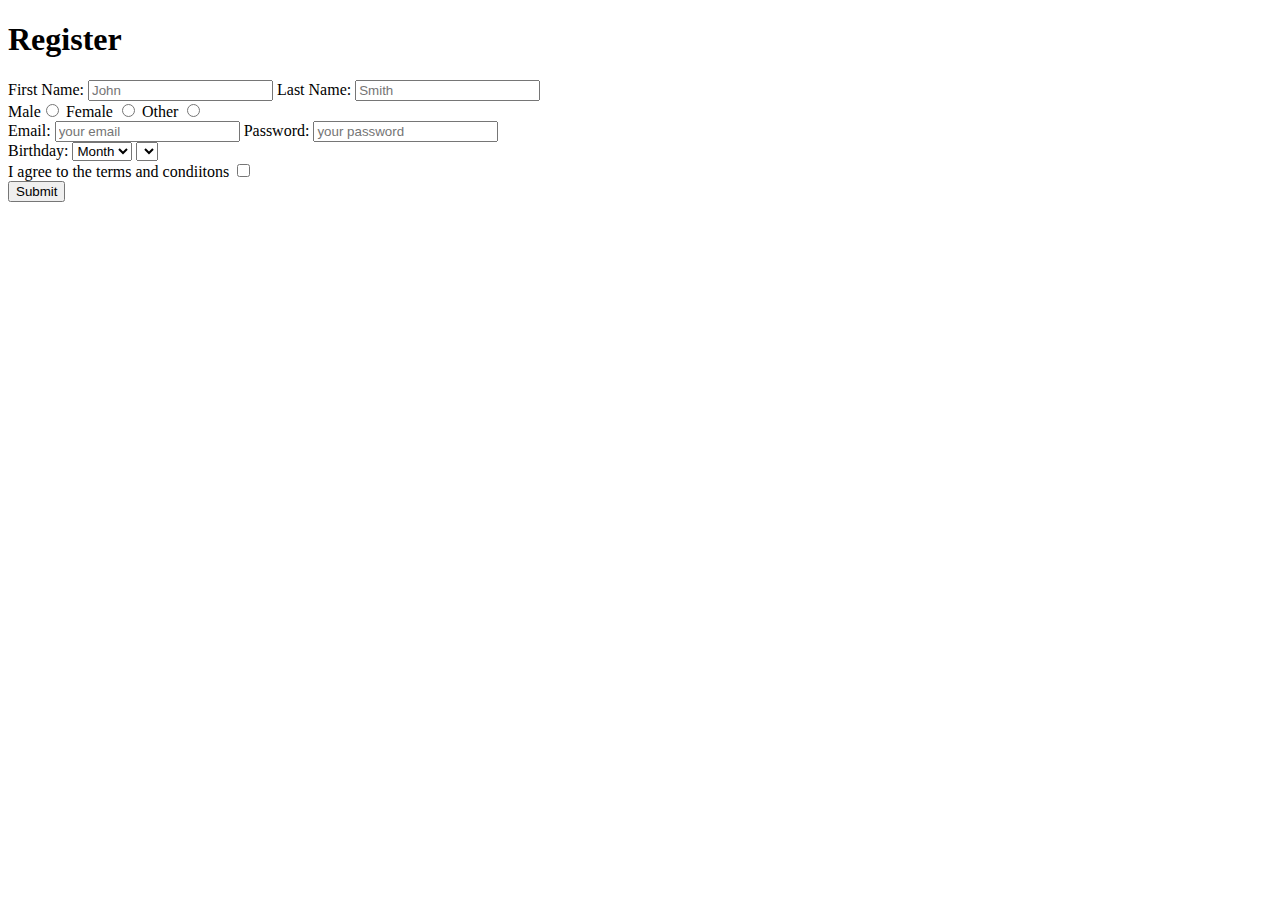
==== firstpage.html @ 170bd58c "first commit" ====
<!DOCTYPE html>
<html>
    <head>
        <title>

        </title>
    </head>
    <body>
        <h1>Register</h1>
        <form action="">
            <div>
            <label>
                First Name:
                <input type="text" placeholder="John" required>
            </label>
            <label>
                Last Name:
                <input type="text" placeholder="Smith" required>
            </label>
            </div>
            <div>
            <label>
                Male<input type="radio" name="gender">
            </label>
            <label>
                Female <input type="radio" name ="gender">
            </label>
            <label>
                Other <input type="radio" name="gender" >
            </label>
            </div>
            <div>
            <label>
                Email: 
                <input type="email" name="Email" placeholder="your email" required>
            </label>
            <label>
                Password:
                <input type="password" name ="pass" placeholder="your password" maxlength="10" minlength="4" required>
            </label>
            <div>
            	<label > Birthday:
            	<select name="Month">
                    <option value=""> Month</option>
            	    <option value = "JAN">Jan</option>
            	    <option></option>
            	    <option></option>
            	</select>
            	<select name="Day">
            
                </select>
                
            	</label>
            </div>
            <div>
                <label for="">I agree to the terms and condiitons
                    <input type="checkbox" name ="OPT">
                </label>
            </div>
            <!-- <select name="" id=""></select> -->
            <input type="submit">

        </form>
    </body>
</html>
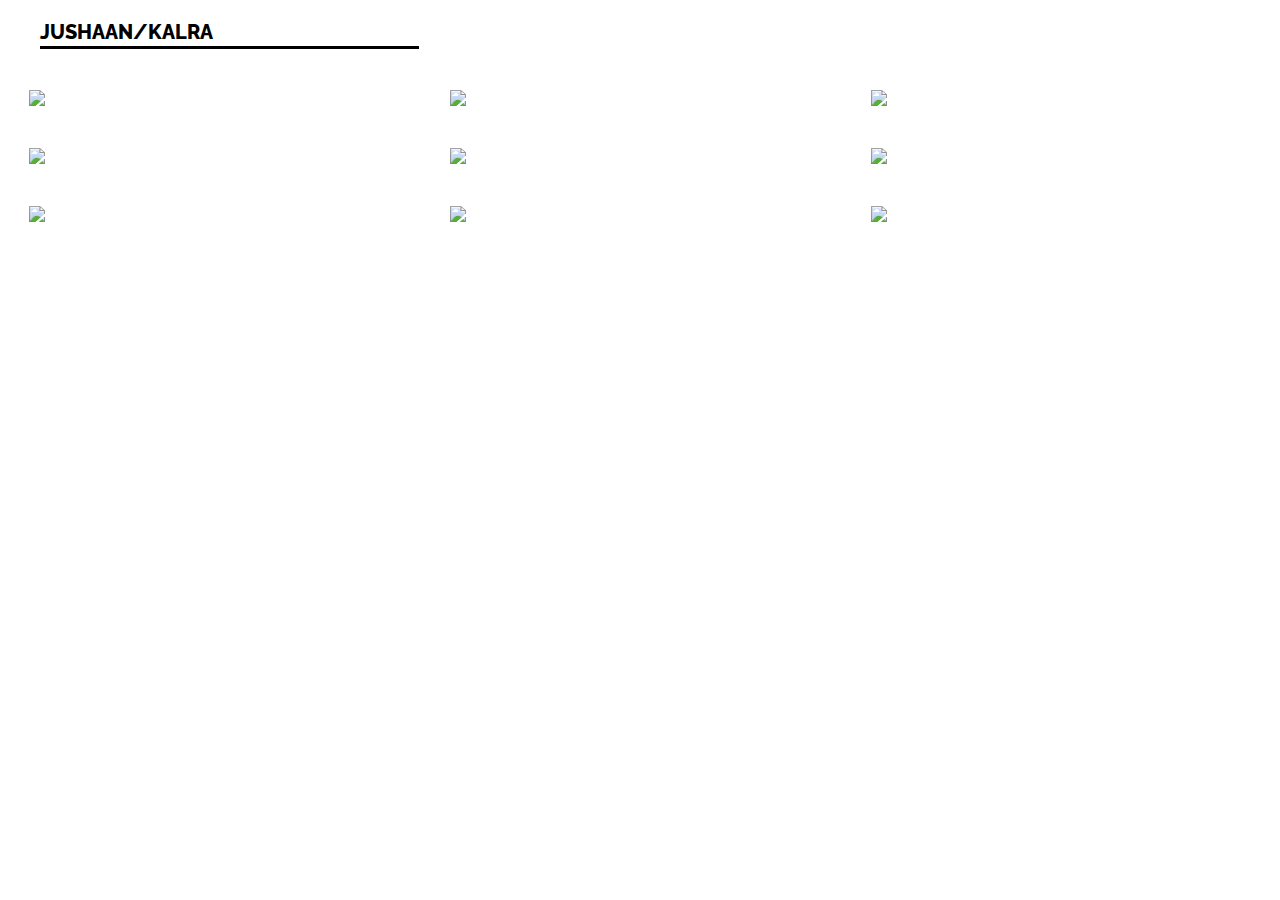
==== commit e7326780: "photo blog" ====
--- a/firstpage.html
+++ b/firstpage.html
@@ -1,65 +1,19 @@
 <!DOCTYPE html>
 <html>
     <head>
-        <title>
-
-        </title>
-    </head>
+        <title>Photo Blog</title>
+        <link rel="stylesheet" type="text/css"href="photos.css">
+        <link href="https://fonts.googleapis.com/css?family=Raleway:400,600&display=swap" rel="stylesheet">    </head>
     <body>
-        <h1>Register</h1>
-        <form action="">
-            <div>
-            <label>
-                First Name:
-                <input type="text" placeholder="John" required>
-            </label>
-            <label>
-                Last Name:
-                <input type="text" placeholder="Smith" required>
-            </label>
-            </div>
-            <div>
-            <label>
-                Male<input type="radio" name="gender">
-            </label>
-            <label>
-                Female <input type="radio" name ="gender">
-            </label>
-            <label>
-                Other <input type="radio" name="gender" >
-            </label>
-            </div>
-            <div>
-            <label>
-                Email: 
-                <input type="email" name="Email" placeholder="your email" required>
-            </label>
-            <label>
-                Password:
-                <input type="password" name ="pass" placeholder="your password" maxlength="10" minlength="4" required>
-            </label>
-            <div>
-            	<label > Birthday:
-            	<select name="Month">
-                    <option value=""> Month</option>
-            	    <option value = "JAN">Jan</option>
-            	    <option></option>
-            	    <option></option>
-            	</select>
-            	<select name="Day">
-            
-                </select>
-                
-            	</label>
-            </div>
-            <div>
-                <label for="">I agree to the terms and condiitons
-                    <input type="checkbox" name ="OPT">
-                </label>
-            </div>
-            <!-- <select name="" id=""></select> -->
-            <input type="submit">
-
-        </form>
+        <p>Jushaan/Kalra</p>
+        <img src="http://c1.staticflickr.com/9/8450/8026519634_f33f3724ea_b.jpg"> 
+        <img src="http://c2.staticflickr.com/8/7218/7209301894_c99d3a33c2_h.jpg"> 
+        <img src="http://c2.staticflickr.com/8/7231/6947093326_df216540ff_b.jpg"> 
+        <img src="http://c1.staticflickr.com/9/8788/17367410309_78abb9e5b6_b.jpg"> 
+        <img src="http://c2.staticflickr.com/6/5814/20700286354_762c19bd3b_b.jpg"> 
+        <img src="http://c2.staticflickr.com/6/5647/21137202535_404bf25729_b.jpg"> 
+        <img src="http://c2.staticflickr.com/6/5588/14991687545_5c8e1a2e86_b.jpg"> 
+        <img src="http://c2.staticflickr.com/4/3888/14878097108_5997041006_b.jpg"> 
+        <img src="http://c2.staticflickr.com/8/7579/15482110477_0b0e9e5421_b.jpg">
     </body>
 </html>--- a/photos.css
+++ b/photos.css
@@ -0,0 +1,15 @@
+img {
+    width: 30%;
+    float: left;
+    margin: 1.66%;
+}
+p{
+    font-family: Raleway, sans-serif;
+    margin-left: 2.5%;
+    font-weight: 800;
+    font-size:20px;
+    text-transform: uppercase;
+    border-bottom: 3px black solid;
+    width: 30%;
+    padding-bottom: 2px;
+}